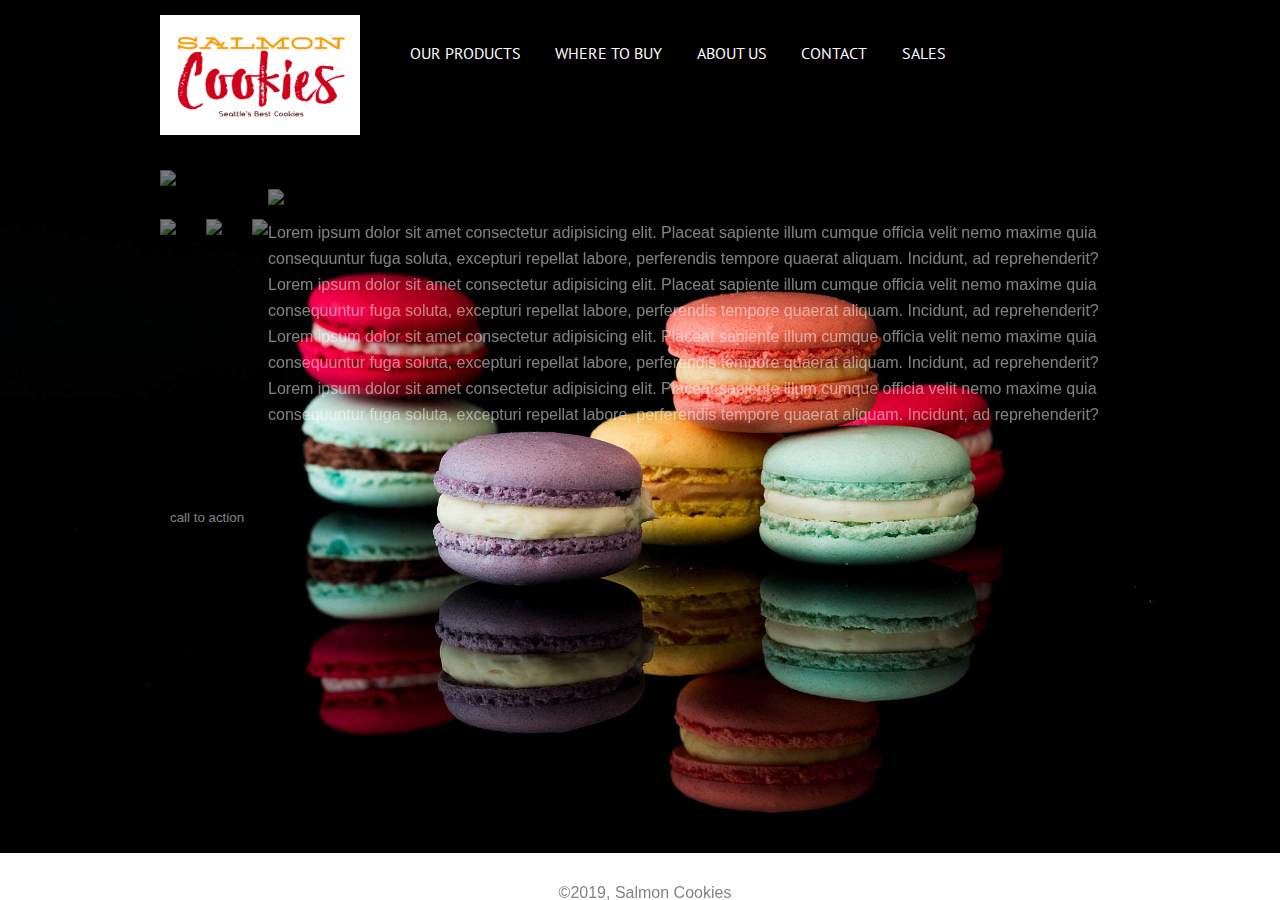
==== index.html @ 79c37ca2 "Make index as the main page" ====
<!DOCTYPE html>
<html>

<head>
    <link rel="stylesheet" href="../css/reset.css">
    <link rel="stylesheet" href="../css/style.css">
    <link href="https://fonts.googleapis.com/css?family=Bree+Serif|Dosis|Karla|Lobster|PT+Sans" rel="stylesheet">
    <title>Salmon Cookies | Best Organic cookies in Seattle</title>
</head>

<body>
    <header>
        <section>
            <a href="../html/index.html">
                <img class="logo" src="../img/SalmonLogo_1.png" height="120" width="200">
            </a>
            <nav>
                <ul>
                    <li><a href="../html/products.html">OUR PRODUCTS</a></li>
                    <li><a href="../html/wheretobuy.html">WHERE TO BUY</a></li>
                    <li><a href="../html/about.html">ABOUT US</a></li>
                    <li><a href="../html/contact.html">CONTACT</a></li>
                    <li><a href="../html/sales.html" target="_blank">SALES</a></li>
                </ul>
            </nav>
        </section>
    </header>

    <main>
        <img class="hero" src="http://placehold.it/960x450">

        <ul class="sub-banners">
            <li><img src="http://placehold.it/300x375"></li>
            <li><img src="http://placehold.it/300x375"></li>
            <li><img src="http://placehold.it/300x375"></li>
        </ul>

        <section class="left">
            <img src="http://placehold.it/480x350">
        </section>
        <section class="right">
            <h2>featured heading</h2>
            <p>Lorem ipsum dolor sit amet consectetur adipisicing elit. Placeat sapiente illum cumque officia velit
                nemo maxime quia consequuntur fuga soluta, excepturi repellat labore, perferendis tempore quaerat
                aliquam. Incidunt, ad reprehenderit? Lorem ipsum dolor sit amet consectetur adipisicing elit. Placeat
                sapiente illum cumque officia velit nemo maxime quia consequuntur fuga soluta, excepturi repellat
                labore, perferendis tempore quaerat aliquam. Incidunt, ad reprehenderit? Lorem ipsum dolor sit amet
                consectetur adipisicing elit. Placeat sapiente illum cumque officia velit nemo maxime quia consequuntur
                fuga soluta, excepturi repellat labore, perferendis tempore quaerat aliquam. Incidunt, ad
                reprehenderit? Lorem ipsum dolor sit amet consectetur adipisicing elit. Placeat sapiente illum cumque
                officia velit nemo maxime quia consequuntur fuga soluta, excepturi repellat labore, perferendis tempore
                quaerat aliquam. Incidunt, ad reprehenderit?</p>

            <button>call to action</button>
        </section>
    </main>

    <div class="footer">
            &copy;2019, Salmon Cookies
    </div>
</body>

</html>
---- css/style.css ----
/* Google CSS Styles 
font-family: 'PT Sans', sans-serif;
font-family: 'Dosis', sans-serif;
font-family: 'Karla', sans-serif;
font-family: 'Bree Serif', serif;
font-family: 'Lobster', cursive;
*/

body {
    font-family: helvetica;
    background-image: url("../img/backgroundImage_index.jpg");
    background-repeat: no-repeat;
    background-size: cover;
}

/* base styles */

a {
    text-decoration: none;
    color: #fff;
}

/* site styles */

header {
    background: #000;
    height: 150px;
}

header section {
    width: 960px;
    margin: 0 auto;
}

header img {
    float: left;
    margin-right: 50px;
    margin-top: 15px;
}

header nav li {
    display: inline-block;
    margin-right: 30px;
    margin-top: 45px;
    opacity: 1.0;
    align-self: center;
    font-family: 'PT Sans', sans-serif;
}

main {
    width: 960px;
    margin: 20px auto;
    opacity: 0.5;
}

.sub-banners li {
    float: left;
    margin: 30px 30px 30px 0;
}

.sub-banners li:nth-child(3) {
    margin-right: 0;
}

.left {
    float: left;
    margin-right: 30px;
}

.right h2 {
    font-size: 26px;
    text-transform: capitalize;
    text-decoration: underline;
    margin-bottom: 5px;
    font-family: 'PT Sans', sans-serif;
}

.right p {
    line-height: 26px;
    height: 275px;
    overflow: auto;
    color: white;
}

.right button {
    border: none;
    padding: 5px 10px;
    background: #000;
    color: #fff;
    border-radius: 3px;
    margin-top: 10px;
}

.footer {
    background: white;
    font-family: 'Trebuchet MS', 'Lucida Sans Unicode', 'Lucida Grande', 'Lucida Sans', Arial, sans-serif;
    left: 0;
    text-shadow: #cce5ff;
    bottom: 0;
    width: 100%;
    color: black;
    text-align: center;
    border-top: 20px;
    padding: 5px;
    height: 10px;
    margin-top: 30px;
    opacity: 0.5; 
    position: fixed ;
  }

.contact {
    color: white;
    font-family: 'Karla', sans-serif;
} 

.contact h2 {
    font-size: 50px;
    font-family: 'PT Sans', sans-serif;
    margin: 20pt;
}
.contact li {
    float: left;
    padding: 20pt;
} 

.map {
    opacity: 0.5;
}

input[type=text], select, textarea {
    font-family: 'Karla', sans-serif;
    width: 100%; 
    padding: 12px;  
    border: 1px solid rgb(3, 2, 2); 
    border-radius: 6px; 
    box-sizing: border-box;
    margin-top: 6px; 
    margin-bottom: 16px; 
    resize: vertical
}
  
input[type=submit] {
    background-color: #4CAF50;
    color: white;
    padding: 12px 20px;
    border: none;
    border-radius: 4px;
    cursor: pointer;
}
  
/* When moving the mouse over the submit button, add a darker green color */
input[type=submit]:hover {
    background-color: #45a049;
}
  
  /* Add a background color and some padding around the form */
.contactform {
    font-family: 'Karla', sans-serif;
    margin: 30px;
    border-radius: 5px;
    background-color: #f2f2f2;
    padding: 20px;
    opacity: 0.5;
    width:50%;
  } 

.contactform h2 {
    text-align: center;
    font-size: 26px;
    text-transform: capitalize;
    text-decoration: underline;
    margin-bottom: 5px;
    font-family: 'PT Sans', sans-serif;
}

.products h2 {
    clear: both;
    font-size: 26px;
    text-transform: capitalize;
    text-decoration: underline;
    margin-bottom: 5px;
    font-family: 'PT Sans', sans-serif;
    color: white;
}

div.gallery {
    opacity: 0.5;
    filter: alpha(opacity=50);
    border: 0.5px solid #111;
    float: left;
    width: 200px;
    border-style: inset;
    padding: 10px;
    margin: 10px;
}
  
div.gallery:hover {
    opacity: 1.0;
    filter: alpha(opacity=100);
    border: 1px solid #777;
}
  
div.gallery img {
    width: 100%;
    height: auto;
    border-style: hidden;
}
  
div.desc {
    font-family: 'Karla', sans-serif;
    color: azure;
    text-emphasis: bold;
    text-decoration-style: wavy;
    padding: 10px;
    text-align: center;
    border: #888;
    background-color: #111;
}

.products p {
    margin: 20px;
    font-family: 'Karla', sans-serif;
    font-style: italic;
    font-size: 100%;
    padding: 10px;
    color: white;
    line-height: 1.5;
}
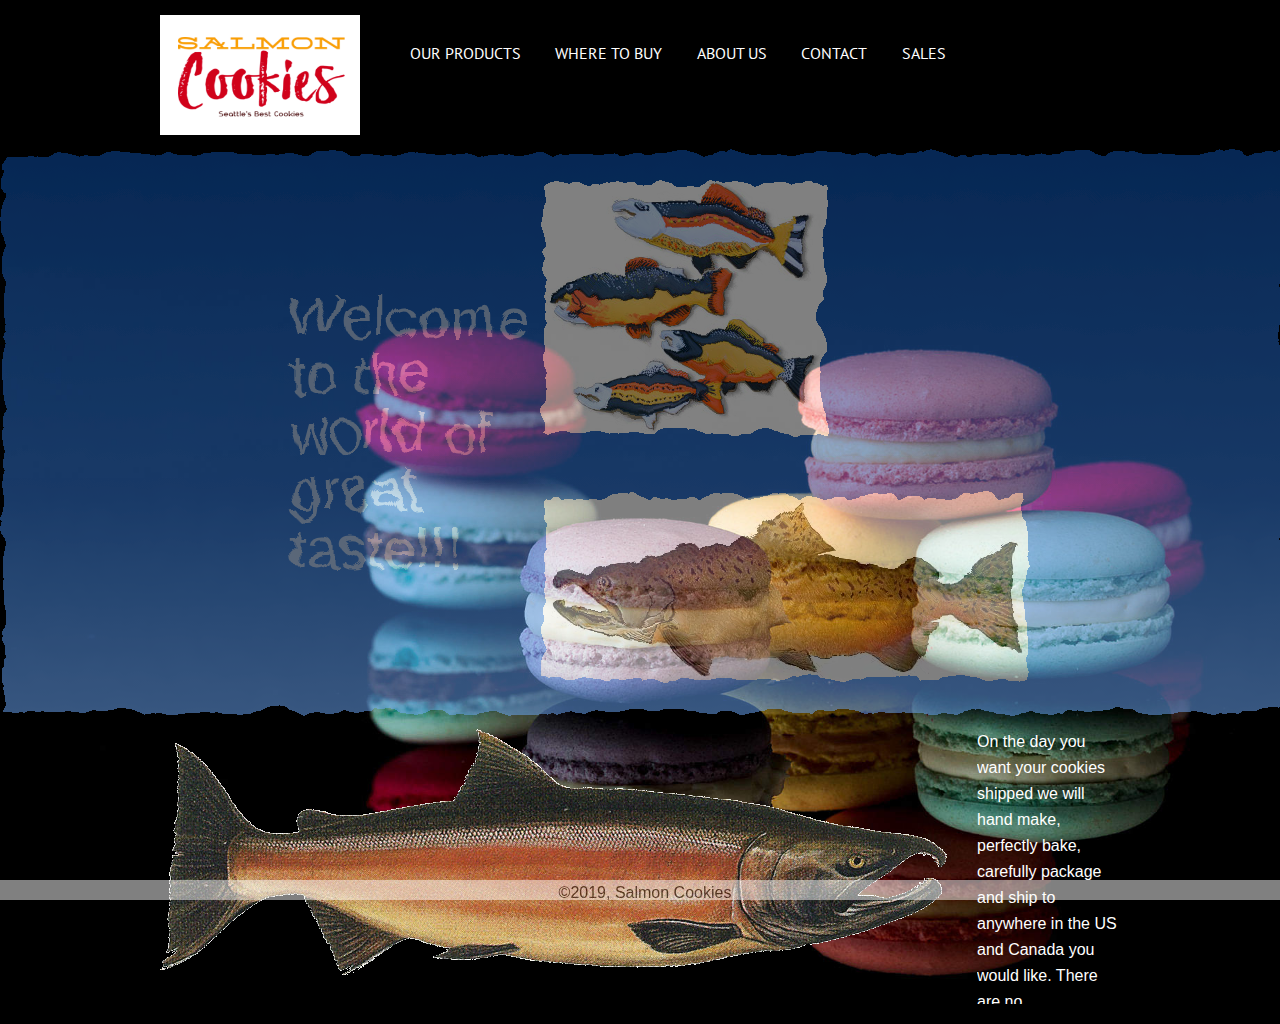
==== commit f2b1a821: "Deploy Salmon cookie website" ====
--- a/index.html
+++ b/index.html
@@ -1,63 +1,80 @@
 <!DOCTYPE html>
 <html>
+  <head>
+    <link rel="stylesheet" href="css/reset.css" />
+    <link rel="stylesheet" href="css/style.css" />
+    <link
+      href="https://fonts.googleapis.com/css?family=Bree+Serif|Dosis|Karla|Lobster|PT+Sans"
+      rel="stylesheet"
+    />
+    <title>Salmon Cookies | Best Organic cookies in Seattle</title>
+  </head>
 
-<head>
-    <link rel="stylesheet" href="../css/reset.css">
-    <link rel="stylesheet" href="../css/style.css">
-    <link href="https://fonts.googleapis.com/css?family=Bree+Serif|Dosis|Karla|Lobster|PT+Sans" rel="stylesheet">
-    <title>Salmon Cookies | Best Organic cookies in Seattle</title>
-</head>
-
-<body>
+  <body>
     <header>
-        <section>
-            <a href="../html/index.html">
-                <img class="logo" src="../img/SalmonLogo_1.png" height="120" width="200">
-            </a>
-            <nav>
-                <ul>
-                    <li><a href="../html/products.html">OUR PRODUCTS</a></li>
-                    <li><a href="../html/wheretobuy.html">WHERE TO BUY</a></li>
-                    <li><a href="../html/about.html">ABOUT US</a></li>
-                    <li><a href="../html/contact.html">CONTACT</a></li>
-                    <li><a href="../html/sales.html" target="_blank">SALES</a></li>
-                </ul>
-            </nav>
-        </section>
+      <section>
+        <a href="index.html">
+          <img
+            class="logo"
+            src="img/SalmonLogo_1.png"
+            height="120"
+            width="200"
+          />
+        </a>
+        <nav>
+          <ul>
+            <li><a href="html/products.html">OUR PRODUCTS</a></li>
+            <li><a href="html/wheretobuy.html">WHERE TO BUY</a></li>
+            <li><a href="html/about.html">ABOUT US</a></li>
+            <li><a href="html/contact.html">CONTACT</a></li>
+            <li><a href="html/sales.html" target="_blank">SALES</a></li>
+          </ul>
+        </nav>
+      </section>
     </header>
 
+    <animate>
+      <h1>
+        Welcome to the world of great taste!!!
+      </h1>
+      <ul class="sub-banners">
+        <li><img src="img/fish.jpg" /></li>
+        <li><img src="img/chinook.jpg" /></li>
+      </ul>
+      <svg>
+        <defs>
+          <filter id="flyOn">
+            <feTurbulence
+              id="turbulence"
+              baseFrequency="0.02"
+              numOctaves="3"
+              result="noise"
+              seed="3"
+            />
+            <feDisplacementMap in="SourceGraphic" in2="noise" scale="15" />
+          </filter>
+        </defs>
+      </svg>
+    </animate>
+
     <main>
-        <img class="hero" src="http://placehold.it/960x450">
-
-        <ul class="sub-banners">
-            <li><img src="http://placehold.it/300x375"></li>
-            <li><img src="http://placehold.it/300x375"></li>
-            <li><img src="http://placehold.it/300x375"></li>
-        </ul>
-
-        <section class="left">
-            <img src="http://placehold.it/480x350">
-        </section>
-        <section class="right">
-            <h2>featured heading</h2>
-            <p>Lorem ipsum dolor sit amet consectetur adipisicing elit. Placeat sapiente illum cumque officia velit
-                nemo maxime quia consequuntur fuga soluta, excepturi repellat labore, perferendis tempore quaerat
-                aliquam. Incidunt, ad reprehenderit? Lorem ipsum dolor sit amet consectetur adipisicing elit. Placeat
-                sapiente illum cumque officia velit nemo maxime quia consequuntur fuga soluta, excepturi repellat
-                labore, perferendis tempore quaerat aliquam. Incidunt, ad reprehenderit? Lorem ipsum dolor sit amet
-                consectetur adipisicing elit. Placeat sapiente illum cumque officia velit nemo maxime quia consequuntur
-                fuga soluta, excepturi repellat labore, perferendis tempore quaerat aliquam. Incidunt, ad
-                reprehenderit? Lorem ipsum dolor sit amet consectetur adipisicing elit. Placeat sapiente illum cumque
-                officia velit nemo maxime quia consequuntur fuga soluta, excepturi repellat labore, perferendis tempore
-                quaerat aliquam. Incidunt, ad reprehenderit?</p>
-
-            <button>call to action</button>
-        </section>
+      <section class="left">
+        <img src="img/salmon.jpg" />
+      </section>
+      <section class="right">
+        <p>
+          On the day you want your cookies shipped we will hand make, perfectly
+          bake, carefully package and ship to anywhere in the US and Canada you
+          would like. There are no preservatives or artificial ingredients used,
+          therefore we recommend overnight or second day shipping. You have my
+          personal guarantee your cookies will be fresh & delicious and your
+          guest 100% satisfied or your money back.
+        </p>
+      </section>
     </main>
 
     <div class="footer">
-            &copy;2019, Salmon Cookies
+      &copy;2019, Salmon Cookies
     </div>
-</body>
-
-</html>+  </body>
+</html>
--- a/css/style.css
+++ b/css/style.css
@@ -7,222 +7,310 @@
 */
 
 body {
-    font-family: helvetica;
-    background-image: url("../img/backgroundImage_index.jpg");
-    background-repeat: no-repeat;
-    background-size: cover;
+  font-family: helvetica;
+  background-image: url("../img/backgroundImage_index.jpg");
+  background-repeat: no-repeat;
+  background-size: cover;
 }
 
 /* base styles */
 
 a {
-    text-decoration: none;
-    color: #fff;
+  text-decoration: none;
+  color: #fff;
 }
 
 /* site styles */
 
 header {
-    background: #000;
-    height: 150px;
+  background: #000;
+  height: 150px;
 }
 
 header section {
-    width: 960px;
-    margin: 0 auto;
+  width: 960px;
+  margin: 0 auto;
 }
 
 header img {
-    float: left;
-    margin-right: 50px;
-    margin-top: 15px;
+  float: left;
+  margin-right: 50px;
+  margin-top: 15px;
 }
 
 header nav li {
-    display: inline-block;
-    margin-right: 30px;
-    margin-top: 45px;
-    opacity: 1.0;
-    align-self: center;
-    font-family: 'PT Sans', sans-serif;
+  display: inline-block;
+  margin-right: 30px;
+  margin-top: 45px;
+  opacity: 1;
+  align-self: center;
+  font-family: "PT Sans", sans-serif;
 }
 
 main {
-    width: 960px;
-    margin: 20px auto;
-    opacity: 0.5;
+  width: 960px;
+  margin: 20px auto;
+  opacity: 1;
+}
+
+.contact {
+  width: 960px;
+  margin: 20px auto;
+  opacity: 1;
+}
+
+.products {
+  width: 960px;
+  margin: 20px auto;
+  opacity: 1;
 }
 
 .sub-banners li {
-    float: left;
-    margin: 30px 30px 30px 0;
+  float: left;
+  margin: 30px 30px 30px 0;
 }
 
 .sub-banners li:nth-child(3) {
-    margin-right: 0;
+  margin-right: 0;
 }
 
 .left {
-    float: left;
-    margin-right: 30px;
+  float: left;
+  margin-right: 30px;
 }
 
 .right h2 {
-    font-size: 26px;
-    text-transform: capitalize;
-    text-decoration: underline;
-    margin-bottom: 5px;
-    font-family: 'PT Sans', sans-serif;
+  font-size: 26px;
+  text-transform: capitalize;
+  text-decoration: underline;
+  margin-bottom: 5px;
+  font-family: "PT Sans", sans-serif;
 }
 
 .right p {
-    line-height: 26px;
-    height: 275px;
-    overflow: auto;
-    color: white;
+  line-height: 26px;
+  height: 275px;
+  overflow: auto;
+  color: white;
 }
 
 .right button {
-    border: none;
-    padding: 5px 10px;
-    background: #000;
-    color: #fff;
-    border-radius: 3px;
-    margin-top: 10px;
+  border: none;
+  padding: 5px 10px;
+  background: #000;
+  color: #fff;
+  border-radius: 3px;
+  margin-top: 10px;
 }
 
 .footer {
-    background: white;
-    font-family: 'Trebuchet MS', 'Lucida Sans Unicode', 'Lucida Grande', 'Lucida Sans', Arial, sans-serif;
-    left: 0;
-    text-shadow: #cce5ff;
-    bottom: 0;
-    width: 100%;
-    color: black;
-    text-align: center;
-    border-top: 20px;
-    padding: 5px;
-    height: 10px;
-    margin-top: 30px;
-    opacity: 0.5; 
-    position: fixed ;
+  background: white;
+  font-family: "Trebuchet MS", "Lucida Sans Unicode", "Lucida Grande",
+    "Lucida Sans", Arial, sans-serif;
+  left: 0;
+  text-shadow: #cce5ff;
+  bottom: 0;
+  width: 100%;
+  color: black;
+  text-align: center;
+  border-top: 20px;
+  padding: 5px;
+  height: 10px;
+  margin-top: 30px;
+  opacity: 0.5;
+  position: fixed;
+}
+
+.contact {
+  color: white;
+  font-family: "Karla", sans-serif;
+}
+
+.contact h2 {
+  font-size: 40px;
+  font-family: "PT Sans", sans-serif;
+  margin: 20pt;
+}
+.contact li {
+  float: left;
+  padding: 20pt;
+}
+
+.map {
+  opacity: 0.5;
+}
+
+input[type="text"],
+select,
+textarea {
+  font-family: "Karla", sans-serif;
+  width: 100%;
+  padding: 12px;
+  border: 1px solid rgb(3, 2, 2);
+  border-radius: 6px;
+  box-sizing: border-box;
+  margin-top: 6px;
+  margin-bottom: 16px;
+  resize: vertical;
+}
+
+input[type="submit"] {
+  background-color: #4caf50;
+  color: white;
+  padding: 12px 20px;
+  border: none;
+  border-radius: 4px;
+  cursor: pointer;
+}
+
+/* When moving the mouse over the submit button, add a darker green color */
+input[type="submit"]:hover {
+  background-color: #45a049;
+}
+
+/* Add a background color and some padding around the form */
+.contactform {
+  font-family: "Karla", sans-serif;
+  margin: 30px auto;
+  border-radius: 5px;
+  background-color: #f2f2f2;
+  padding: 20px;
+  opacity: 0.5;
+  width: 50%;
+}
+
+.contactform h2 {
+  text-align: center;
+  font-size: 26px;
+  text-transform: capitalize;
+  text-decoration: underline;
+  margin-bottom: 5px;
+  font-family: "PT Sans", sans-serif;
+}
+
+.products h2 {
+  clear: both;
+  font-size: 26px;
+  text-transform: capitalize;
+  text-decoration: underline;
+  margin-bottom: 5px;
+  font-family: "PT Sans", sans-serif;
+  color: white;
+  text-align: center;
+}
+
+div.gallery {
+  opacity: 0.5;
+  filter: alpha(opacity=50);
+  border: 0.5px solid #111;
+  float: left;
+  width: 150px;
+  border-style: inset;
+  padding: 5px;
+  margin: 10px;
+}
+
+div.gallery:hover {
+  opacity: 1;
+  filter: alpha(opacity=100);
+  border: 1px solid #777;
+}
+
+div.gallery img {
+  width: 100%;
+  height: auto;
+  border-style: hidden;
+}
+
+div.desc {
+  font-family: "Karla", sans-serif;
+  color: azure;
+  text-emphasis: bold;
+  text-decoration-style: wavy;
+  padding: 10px;
+  text-align: center;
+  border: #888;
+  background-color: #111;
+}
+
+.products p {
+  margin: 20px;
+  font-family: "Karla", sans-serif;
+  font-style: italic;
+  font-size: 100%;
+  padding: 10px;
+  color: white;
+  line-height: 1.5;
+}
+
+.aboutus h2 {
+  clear: both;
+  font-size: 26px;
+  text-transform: capitalize;
+  text-decoration: underline;
+  margin-bottom: 5px;
+  font-family: "PT Sans", sans-serif;
+  color: white;
+  text-align: center;
+}
+
+.aboutus p {
+  margin: 20px;
+  font-family: "Karla", sans-serif;
+  font-style: italic;
+  font-size: 100%;
+  padding: 10px;
+  color: white;
+  line-height: 1.5;
+}
+
+.aboutus img {
+  margin: 20px;
+}
+
+.aboutus.familyleft {
+  float: left;
+  margin-right: 30px;
+}
+
+.aboutus.familyright h2 {
+  font-size: 26px;
+  text-transform: capitalize;
+  text-decoration: underline;
+  margin-bottom: 5px;
+  font-family: "PT Sans", sans-serif;
+}
+
+.aboutus.familyright p {
+  line-height: 26px;
+  height: 275px;
+  overflow: auto;
+  color: white;
+}
+
+animate {
+  display: flex;
+  justify-content: center;
+  align-items: center;
+  filter: url("#flyOn");
+  animation: wavemover 10s infinite alternate linear;
+  font-family: "Rubik Mono One", sans-serif;
+  background: linear-gradient(#0d4fa7 0%, #3072cc 60%, #6facff 100%);
+  opacity: 0.5;
+}
+
+h1 {
+  color: #fff;
+  font-size: 3.6em;
+  max-width: 7ch;
+  opacity: 0.6;
+  margin-left: 20%;
+  padding: 30px;
+}
+
+@keyframes wavemover {
+  100% {
+    padding-left: 300px;
+    transform: translateX(-100px);
   }
-
-.contact {
-    color: white;
-    font-family: 'Karla', sans-serif;
-} 
-
-.contact h2 {
-    font-size: 50px;
-    font-family: 'PT Sans', sans-serif;
-    margin: 20pt;
-}
-.contact li {
-    float: left;
-    padding: 20pt;
-} 
-
-.map {
-    opacity: 0.5;
-}
-
-input[type=text], select, textarea {
-    font-family: 'Karla', sans-serif;
-    width: 100%; 
-    padding: 12px;  
-    border: 1px solid rgb(3, 2, 2); 
-    border-radius: 6px; 
-    box-sizing: border-box;
-    margin-top: 6px; 
-    margin-bottom: 16px; 
-    resize: vertical
-}
-  
-input[type=submit] {
-    background-color: #4CAF50;
-    color: white;
-    padding: 12px 20px;
-    border: none;
-    border-radius: 4px;
-    cursor: pointer;
-}
-  
-/* When moving the mouse over the submit button, add a darker green color */
-input[type=submit]:hover {
-    background-color: #45a049;
-}
-  
-  /* Add a background color and some padding around the form */
-.contactform {
-    font-family: 'Karla', sans-serif;
-    margin: 30px;
-    border-radius: 5px;
-    background-color: #f2f2f2;
-    padding: 20px;
-    opacity: 0.5;
-    width:50%;
-  } 
-
-.contactform h2 {
-    text-align: center;
-    font-size: 26px;
-    text-transform: capitalize;
-    text-decoration: underline;
-    margin-bottom: 5px;
-    font-family: 'PT Sans', sans-serif;
-}
-
-.products h2 {
-    clear: both;
-    font-size: 26px;
-    text-transform: capitalize;
-    text-decoration: underline;
-    margin-bottom: 5px;
-    font-family: 'PT Sans', sans-serif;
-    color: white;
-}
-
-div.gallery {
-    opacity: 0.5;
-    filter: alpha(opacity=50);
-    border: 0.5px solid #111;
-    float: left;
-    width: 200px;
-    border-style: inset;
-    padding: 10px;
-    margin: 10px;
-}
-  
-div.gallery:hover {
-    opacity: 1.0;
-    filter: alpha(opacity=100);
-    border: 1px solid #777;
-}
-  
-div.gallery img {
-    width: 100%;
-    height: auto;
-    border-style: hidden;
-}
-  
-div.desc {
-    font-family: 'Karla', sans-serif;
-    color: azure;
-    text-emphasis: bold;
-    text-decoration-style: wavy;
-    padding: 10px;
-    text-align: center;
-    border: #888;
-    background-color: #111;
-}
-
-.products p {
-    margin: 20px;
-    font-family: 'Karla', sans-serif;
-    font-style: italic;
-    font-size: 100%;
-    padding: 10px;
-    color: white;
-    line-height: 1.5;
-}+}
